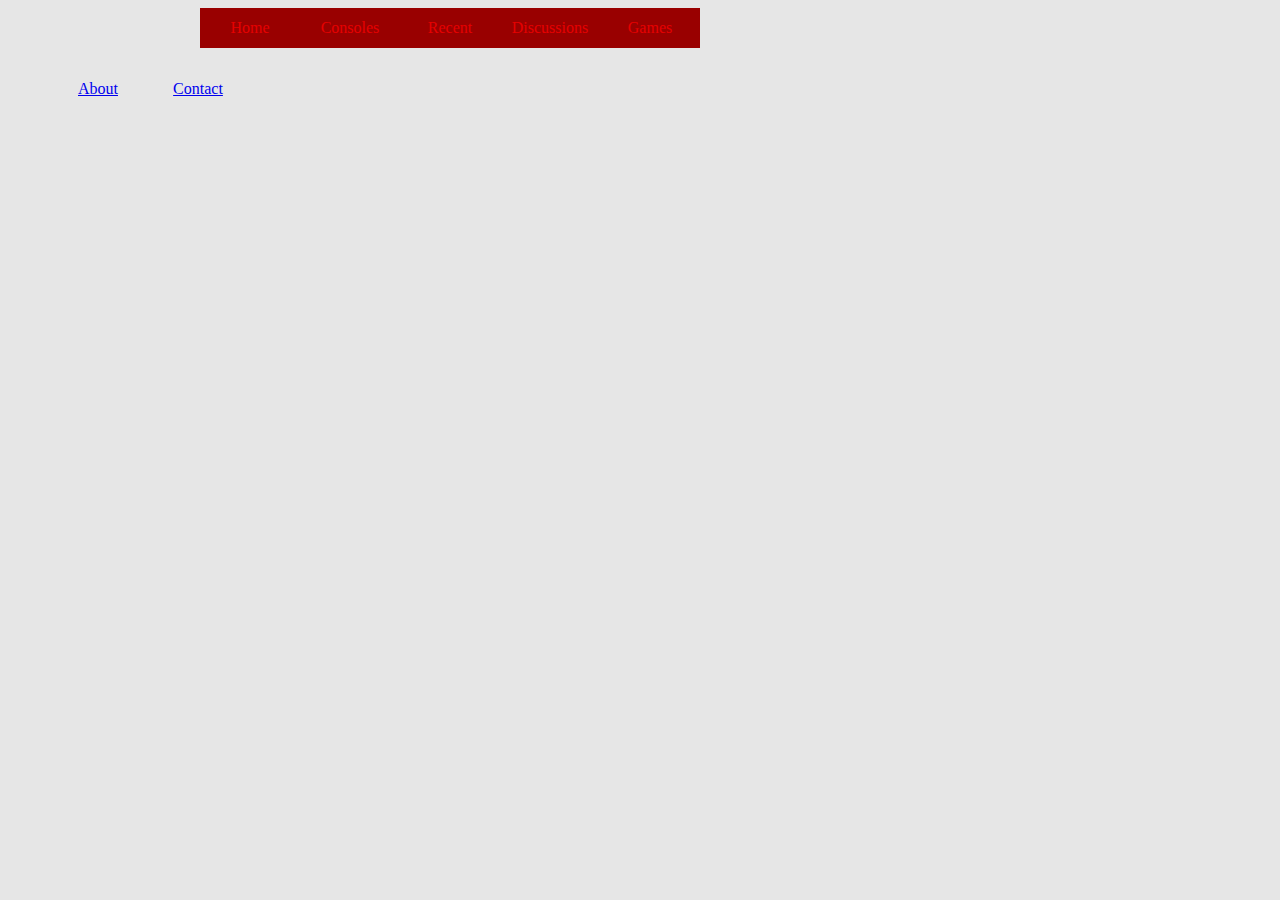
==== index.html @ a1679da0 "Startup site" ====
<html>
	<head>
		<title>GameFax - v0.1</title>
		<link href="stylesheet.css" rel="stylesheet" type="text/css">
	</head>
	<body>
	  <div id="navigation">
		<div id="nav_wrap">
		<ul>
			<li><a href="index.html">Home</a></li>
			<li><a href="#">Consoles</a>
				<ul>
					<li><a href="#">Xbox One</a>
					<li><a href="#">Playstation 4</a>
					<li><a href="#">PC</a>
					<li><a href="#">Nintendo Switch</a>
					<li><a href="#">Other</a>
				</ul>
				</li>
			<li><a href="#">Recent</a></li>
			<li><a href="#">Discussions</a></li>
			<li><a href="#">Games</a></li>			
		</ul>
		</div>
		</div>
	
	<section id="popular">
		
	
	</section>
	
	<section id="footer">
		<div id="information">
			<ul>
				<li><a href="#">About</a></li>
				<li><a href="#">Contact</a></li>
				</ul>
		</div>
	</section>
		
	</body>
</html>
---- stylesheet.css ----
body
{
	background-color:#e6e6e6;
}

#navigation 
{
	margin:0px; padding:0px;
		
}
#nav_wrap ul li
{
	float:left;
	width:100px;
	height:40px;
	background-color:#990000;
	font-size:16px;
	line-height:40px;
	text-align:center;
	list-style:none;
	position: relative;
}
#nav_wrap ul li a
{
	text-decoration:none;
	color:#ffb3b3;
	display:block;
	
}
#nav_wrap ul li:hover
{
	background-color:#ffb3b3;
	
}


#nav_wrap ul li a:hover
{
	color:990000;
}
#nav_wrap ul li a,visited
{
	color:#e60000;
	display:block;
	
	text-decoration:none;
}

#nav_wrap ul li:hover ul
{
	display:block;
}
#nav_wrap ul ul
{
	display: none;
	position:absolute;	
	background-color:#990000;
	border: 5px solid #b30000;
	border-top:0;
	margin-left: -5px;
	
}
#nav_wrap ul ul li{
	display:block;
	text-align:left;
}
#nav_wrap ul ul li a,visited
{
	color: #ffb3b3
}
#nav_wrap ul ul li a:hover{
	color:#990000;
}
#nav_wrap
{
	width: 960px;
	margin: 0 auto;
	text-align: left;
}

#information
{
	padding:50px 0px;
}
#information ul li
{
	float:left;
	width:100px;
	height:30px;
	line-height:30px;
	text-align:center;
	position:relative;
	display:block;

}
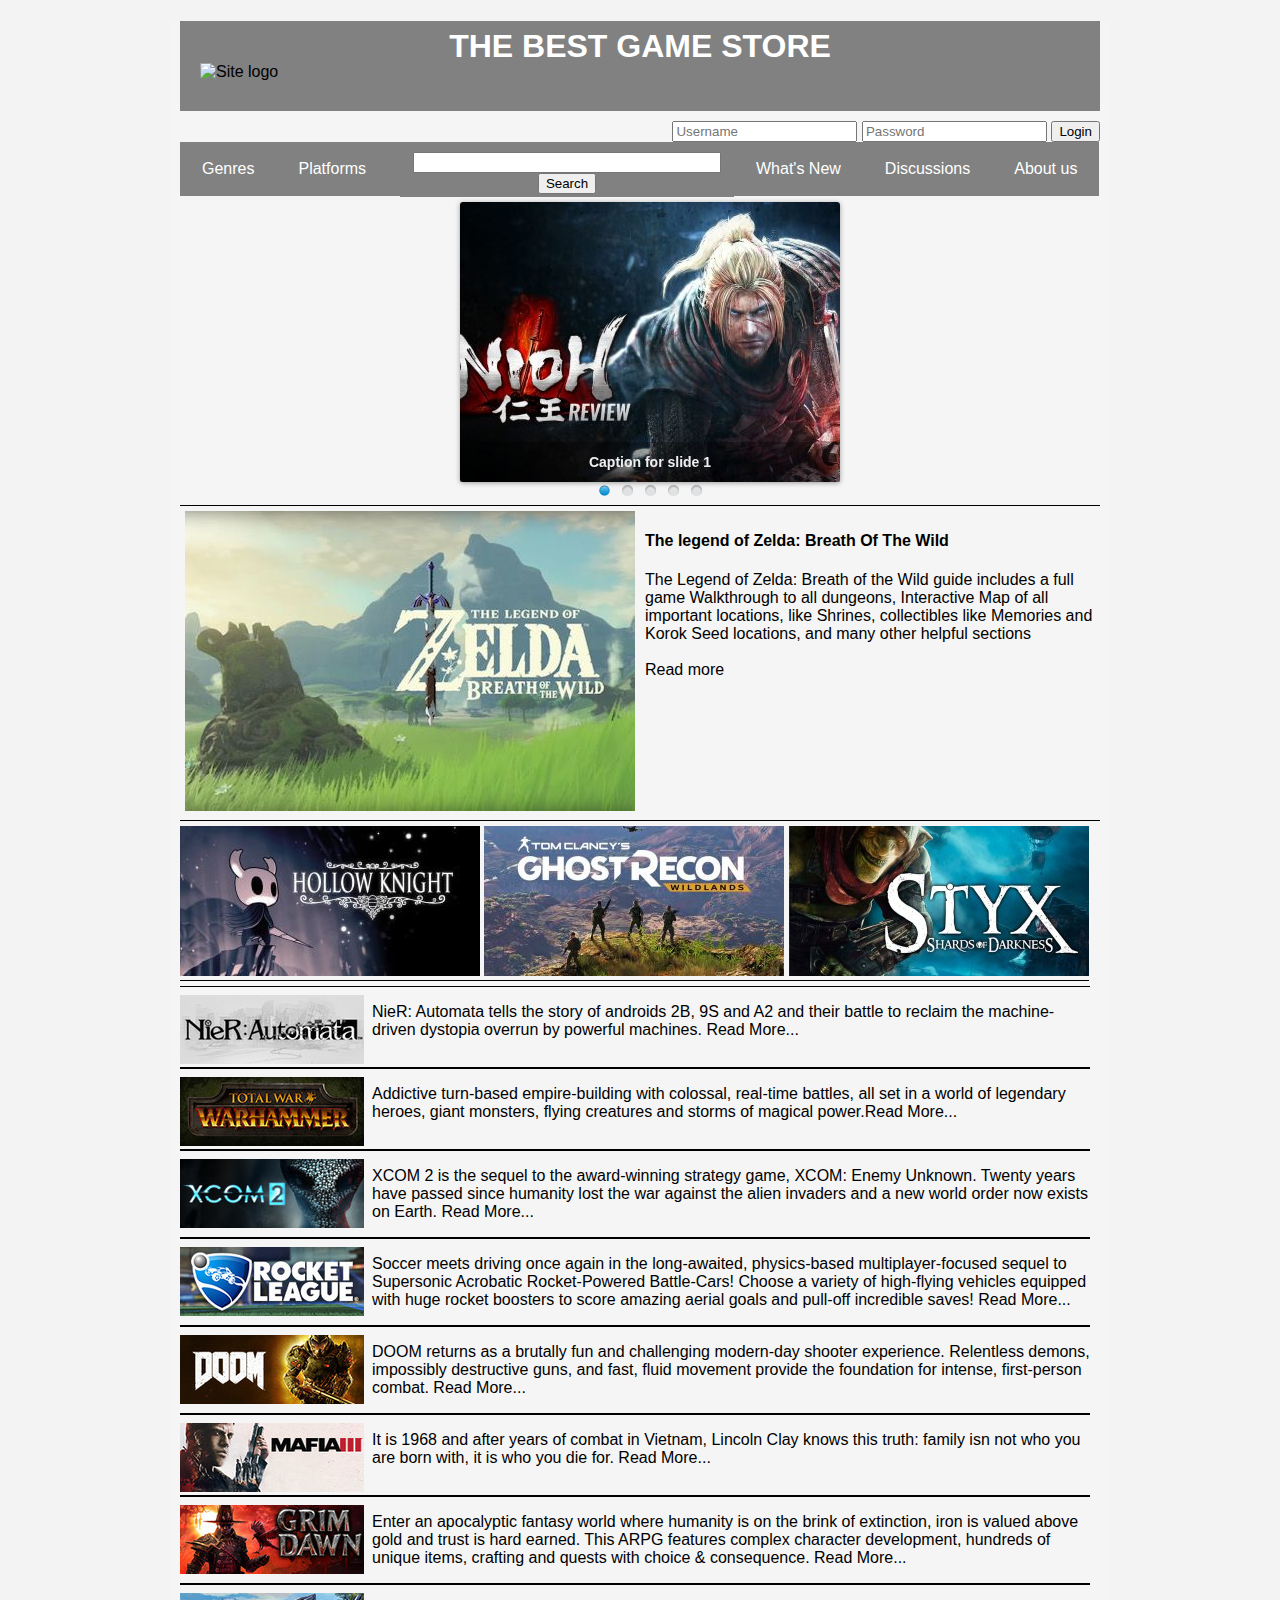
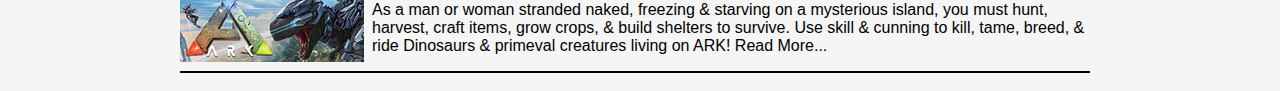
==== commit c32c7957: "Add files via upload" ====
--- a/index.html
+++ b/index.html
@@ -1,42 +1,219 @@
-<html>
-	<head>
-		<title>GameFax - v0.1</title>
-		<link href="stylesheet.css" rel="stylesheet" type="text/css">
-	</head>
-	<body>
-	  <div id="navigation">
-		<div id="nav_wrap">
-		<ul>
-			<li><a href="index.html">Home</a></li>
-			<li><a href="#">Consoles</a>
-				<ul>
-					<li><a href="#">Xbox One</a>
-					<li><a href="#">Playstation 4</a>
-					<li><a href="#">PC</a>
-					<li><a href="#">Nintendo Switch</a>
-					<li><a href="#">Other</a>
-				</ul>
-				</li>
-			<li><a href="#">Recent</a></li>
-			<li><a href="#">Discussions</a></li>
-			<li><a href="#">Games</a></li>			
-		</ul>
-		</div>
-		</div>
-	
-	<section id="popular">
-		
-	
-	</section>
-	
-	<section id="footer">
-		<div id="information">
-			<ul>
-				<li><a href="#">About</a></li>
-				<li><a href="#">Contact</a></li>
-				</ul>
-		</div>
-	</section>
-		
-	</body>
-</html>+<!DOCTYPE html>
+<html>
+    
+    <head>
+        
+        <link rel="stylesheet" href="main.css">
+        <script src="js-image-slider.js" type="text/javascript"></script>
+        
+    </head>
+    
+    
+    <body>
+        
+        
+        
+        <div id="wrapper">
+            
+            <header>
+                <h1>The best Game Store</h1>
+				
+				<div id="logo">
+					<a href="index.html">
+						<img src="images/logo.jpg" alt="Site logo" 
+							 width="120"
+							 height="100" />
+					</a>							 
+				</div>
+            </header>
+            
+        
+        
+            <div id="content">
+                
+                    <form name="login">
+                    <div id="loginLine">
+                
+                    <input type="text" placeholder="Username" name="username">
+                    <input type="password" placeholder="Password" name="pswrd">
+                    <input type="button" onclick="check(this.form)" value="Login"/>           
+                    </div>
+                    </form>
+            
+                <div id="leftNav">
+                    
+                    <ul>
+                        <li class="dropdown"><a href="#" class="dropdown-btn">Genres</a>
+                        <div class="dropdown-menu">
+                            <a href="#">Link 1</a>
+                            <a href="#">Link 2</a>
+                            <a href="#">Link 3</a>
+                            <a href="#">Link 4</a>
+                        </div>
+                    </li>
+                        <li class="dropdown"><a href="#" class="dropdown-btn">Platforms</a>
+                        <div class="dropdown-menu">
+                            <a href="#">Link 1</a>
+                            <a href="#">Link 2</a>
+                            <a href="#">Link 3</a>
+                            <a href="#">Link 4</a>
+                        </div>
+                    </li>
+                    </ul>            
+                </div>
+                
+                <div id="search">
+                    <form id="SearchForm" action="index.html">
+                    <input type="text" id="searchField">                    
+                    </form>
+                    <button type="button">Search</button>
+                
+                </div>
+                
+                <div id="rightNav">
+                    <ul id="rightUl">          
+                        <li id="listRight" ><a href="" >What's New</a></li>
+                        <li id="listRight" ><a href="" >Discussions</a></li>
+                        <li id="listRight" ><a href="" >About us</a></li>   
+                    </ul>
+                </div>
+                
+               
+                    <div id="sliderFrame">
+        <div id="slider">
+            <a href="#"><img src="Images/slider1.jpg" alt="Caption for slide 1" /></a>
+            <img src="Images/slider2.jpg" alt="Caption for slide 2" />
+            <img src="Images/slider3.jpg" alt="Caption for slide 3" />
+            <img src="Images/slider4.jpg" alt="Caption for slide 4" />
+            <img src="Images/slider5.jpg" alt="Caption for slide 5" />
+        </div>
+    </div>           
+               
+                
+                
+                <div id="popularGame">
+			             <div id="topGame">
+				            <a href="topgame.html">
+					        <img src="Images/zeldamain.jpg" 
+				            alt="Game" 
+						    width="450"
+						    height="300"/>
+				            </a>
+                             
+                             <h4> The legend of Zelda:  Breath Of The Wild</h4>
+                             
+                             <p>The Legend of Zelda: Breath of the Wild guide includes a full game Walkthrough to all dungeons, Interactive Map of all important locations, like Shrines, collectibles like Memories and Korok Seed locations, and many other helpful sections</br></br>Read more</p>
+                             
+			             </div>                
+                    
+                </div>
+    
+                <div id="averageGames">
+                            <a href="avGame1.html">
+					        <img src="Images/knight.jpg" 
+				            alt="avGame1" 
+						    width="300"
+						    height="150"/>
+				            </a>
+                            <a href="avGame2.html">
+					        <img src="Images/recon.jpg" 
+				            alt="avGame1" 
+						    width="300"
+						    height="150"/>
+				            </a>                            
+                            <a href="avGame3.html">
+					        <img src="Images/styx.jpg" 
+				            alt="avGame1" 
+						    width="300"
+						    height="150"/>
+				            </a>
+                </div>
+    
+                <div class="topSellers">
+                        <div class="topSell">
+                            <a href="topSell1.html">
+					        <img src="Images/pop1.jpg" 
+				            alt="topSell1" 
+						    width="184"
+						    height="69"/>
+				            </a>
+                            <p>NieR: Automata tells the story of androids 2B, 9S and A2 and their battle to reclaim the machine-driven dystopia overrun by powerful machines. <a href="#">Read More...</a></p>
+                        </div>                            
+                        <div class="topSell">
+                            <a href="topSell1.html">
+					        <img src="Images/pop2.jpg" 
+				            alt="topSell1" 
+						    width="184"
+						    height="69"/>
+				            </a>
+                            <p>Addictive turn-based empire-building with colossal, real-time battles, all set in a world of legendary heroes, giant monsters, flying creatures and storms of magical power.<a href="#">Read More...</a></p>
+                        </div >
+                        <div class="topSell">
+                            <a href="topSell1.html">
+					        <img src="Images/pop3.jpg" 
+				            alt="topSell1" 
+						    width="184"
+						    height="69"/>
+				            </a>
+                            <p>XCOM 2 is the sequel to the award-winning strategy game, XCOM: Enemy Unknown. Twenty years have passed since humanity lost the war against the alien invaders and a new world order now exists on Earth. <a href="#">Read More...</a></p>
+                        </div>
+                        <div class="topSell">
+                            <a href="topSell1.html">
+					        <img src="Images/pop4.jpg" 
+				            alt="topSell1" 
+						    width="184"
+						    height="69"/>
+				            </a>
+                            <p>Soccer meets driving once again in the long-awaited, physics-based multiplayer-focused sequel to Supersonic Acrobatic Rocket-Powered Battle-Cars! Choose a variety of high-flying vehicles equipped with huge rocket boosters to score amazing aerial goals and pull-off incredible saves! <a href="#">Read More...</a></p>
+                        </div>               
+                        <div class="topSell">
+                            <a href="topSell1.html">
+					        <img src="Images/pop6.jpg" 
+				            alt="topSell1" 
+						    width="184"
+						    height="69"/>
+				            </a>
+                            <p>DOOM returns as a brutally fun and challenging modern-day shooter experience. Relentless demons, impossibly destructive guns, and fast, fluid movement provide the foundation for intense, first-person combat. <a href="#">Read More...</a></p>
+                        </div>
+                        <div class="topSell">
+                            <a href="topSell1.html">
+					        <img src="Images/pop7.jpg" 
+				            alt="topSell1" 
+						    width="184"
+						    height="69"/>
+				            </a>
+                            <p>It is 1968 and after years of combat in Vietnam, Lincoln Clay knows this truth: family isn not who you are born with, it is who you die for. <a href="#">Read More...</a></p>
+                        </div>                            
+                        <div class="topSell">
+                            <a href="topSell1.html">
+					        <img src="Images/pop8.jpg" 
+				            alt="topSell1" 
+						    width="184"
+						    height="69"/>
+				            </a>
+                            <p>Enter an apocalyptic fantasy world where humanity is on the brink of extinction, iron is valued above gold and trust is hard earned. This ARPG features complex character development, hundreds of unique items, crafting and quests with choice & consequence. <a href="#">Read More...</a></p>
+                        </div >
+                        <div class="topSell">
+                            <a href="topSell1.html">
+					        <img src="Images/pop9.jpg" 
+				            alt="topSell1" 
+						    width="184"
+						    height="69"/>
+				            </a>
+                            <p>As a man or woman stranded naked, freezing & starving on a mysterious island, you must hunt, harvest, craft items, grow crops, & build shelters to survive. Use skill & cunning to kill, tame, breed, & ride Dinosaurs & primeval creatures living on ARK!  <a href="#">Read More...</a></p>
+                        </div>
+                </div>
+            
+            <div id="footer">
+            
+            </div>
+        
+            
+            
+            
+        </div>
+        
+    </body>
+    
+    
+</html>
--- a/main.css
+++ b/main.css
@@ -0,0 +1,298 @@
+ul {
+    list-style-type: none;
+    margin: 0;
+    padding: 0;
+    overflow: hidden;
+    background-color: #818181;
+}
+
+li {
+    float: left;
+}
+
+li a, .dropdown-btn {
+    display: inline-block;
+    color: #fff;
+    text-align: center;
+    padding: 18px 22px;
+    text-decoration: none;
+}
+
+li a:hover, .dropdown:hover .dropdown-btn {
+    background-color: #f5f5f5;
+    color: #1ebb90;
+}
+
+li.dropdown {
+    display:inline-block;
+}
+   
+
+.dropdown-menu {
+    display: none;
+    position:absolute;
+    background-color:#818181;
+    min-width: 160px;
+    box-shadow: 0px 8px 16px 0px rgba(0,0,0,0.1);
+}
+
+.dropdown-menu a {
+    color: #f5f5f5;
+    padding: 12px 16px;
+    text-decoration: none;
+    display: block;
+    text-align: left;
+}
+
+.dropdown-menu a:hover {
+    background-color: #1ebb90;
+    color: #fff;
+}
+
+.dropdown:hover .dropdown-menu {
+    display: block;
+}
+
+#wrapper {
+    width: 940px;
+    margin-left: auto;
+    margin-right: auto;
+    background-color: #f5f5f5;
+}
+
+header {
+    background-color: #818181;
+    
+    margin-left: 10px;
+    margin-right: auto;
+    margin-bottom: 0;
+    
+    text-align: center;
+    width: 920px;
+}
+
+body {
+    background-color: #f3f3f3;
+    font-family: helvetica;
+}
+
+#content {
+    padding: 10px;
+    
+}
+
+#search {
+    float: left;
+    width: 334px;
+    background-color: #818181;
+    text-align: center;
+    height: 55px;
+    margin: 0;
+}
+
+#footer {
+    clear: both;
+}
+
+a {
+    text-decoration: none;
+    color: black;
+}
+
+#searchField {
+    width: 300px;
+    margin-top: 10px;
+}
+
+h1 {
+    text-transform: uppercase;
+    text-align: center;
+    color: #fff;
+    line-height: 50px;
+}
+
+
+
+button {
+    margin-top: 0;
+    
+}
+
+
+#logo {
+    text-align: left;
+    position: relative;
+    top: -30px;
+    padding-left: 20px;
+}
+
+#loginLine {
+    text-align: right;
+    background-color: #f5f5f5;
+    
+}
+
+#leftNav {
+    width: 220px;
+    float: left;
+}
+
+#rightNav {
+    float: left;
+}
+
+#popularGame {
+    float: left;
+    width: 910px;
+    margin-top: 3px;
+    border-top: 1px solid black;
+    border-bottom: 1px solid black;
+    padding:5px;
+    overflow: hidden;
+}
+
+
+
+#topGame {
+    overflow: hidden;
+    display: inline-block;
+    width: 910px;
+   
+}
+
+#topGame a img{
+    float: left;
+    padding-right: 10px;
+}
+
+
+#averageGames {
+    padding-top: 5px;
+    float: left;
+    border-bottom: 1px solid black;
+}
+
+.topSellers {
+    float: left;
+    margin-top: 5px;
+    width: 910px;
+    display: block;
+    border-bottom: 1px solid black;
+    
+    
+}
+
+.topSell {
+    background-color: #f5f5f5;
+    width: 910px;
+    float: left;
+    border-bottom: 0.5px solid black;
+    border-top: 0.5px solid black;
+    
+}
+
+.topSell a img{
+    float: left;
+    margin-top: 2.5px;
+    margin-bottom: 2.5px;
+    padding-top: 6px;
+    padding-right: 8px;
+    
+}
+
+#sliderFrame, #sliderFrame div {
+    box-sizing: content-box;
+}
+#sliderFrame 
+{
+    width:380px;
+    margin-left: 280px;
+    margin-top: 5px;
+    margin-bottom: 20px;
+    float: left;
+}
+
+#slider, #slider .sliderInner {
+    width:380px;height:280px;/* Must be the same size as the slider images */
+    border-radius:3px;
+}
+
+#slider {
+    background-color:white;
+    position:relative;
+    margin:0 auto; /*center-aligned*/
+    transform: translate3d(0,0,0);
+    box-shadow: 0px 1px 5px #999999;
+}
+
+/* the link style (if an image is wrapped by a link) */
+#slider a.imgLink, #slider .video {
+    z-index:2;
+    cursor:pointer;
+    position:absolute;
+    top:0px;left:0px;border:0;padding:0;margin:0;
+    width:100%;height:100%;
+}
+#slider .video {
+    background:transparent url(video.png) no-repeat 50% 50%;
+}
+
+/* Caption styles */
+#slider .mc-caption {
+    position:absolute;
+    width:100%;
+    height:auto;
+    padding:10px 0;/* 10px will increase the height.*/
+    left:0px;
+    bottom:0px;top:auto;
+    overflow:hidden;
+    font: bold 14px/20px Arial;
+    color:#EEE;
+    text-align:center;
+    background:rgba(0,0,0,0.3);
+}
+#slider .mc-caption a {
+    color:#FB0;
+}
+#slider .mc-caption a:hover {
+    color:#DA0;
+}
+
+
+/* ------ built-in navigation bullets wrapper ------*/
+#slider .navBulletsWrapper  {
+    top:280px;
+    text-align:center;
+    background:none;
+    position:relative;
+    z-index:3;
+}
+
+/* each bullet */
+#slider .navBulletsWrapper div 
+{
+    width:11px; height:11px;
+    font-size:0;color:White;/*hide the index number in the bullet element*/
+    background:transparent url(bullet.png) no-repeat 0 0;
+    display:inline-block; *display:inline; zoom:1;
+    overflow:hidden;cursor:pointer;
+    margin:0 6px;/* set distance between each bullet*/
+}
+
+#slider .navBulletsWrapper .active {background-position:0 -11px;}
+
+
+/* --------- Others ------- */
+
+#slider img, #slider>b, #slider a>b {
+    position:absolute; border:none; display:none;
+}
+
+#slider .sliderInner {
+    overflow:hidden;
+    position:absolute; top:0; left:0;
+}
+
+#slider>a, #slider video, #slider audio {display:none;}
+#slider div {-webkit-transform: translate3d(0,0,0);transform: translate3d(0,0,0);}
+
